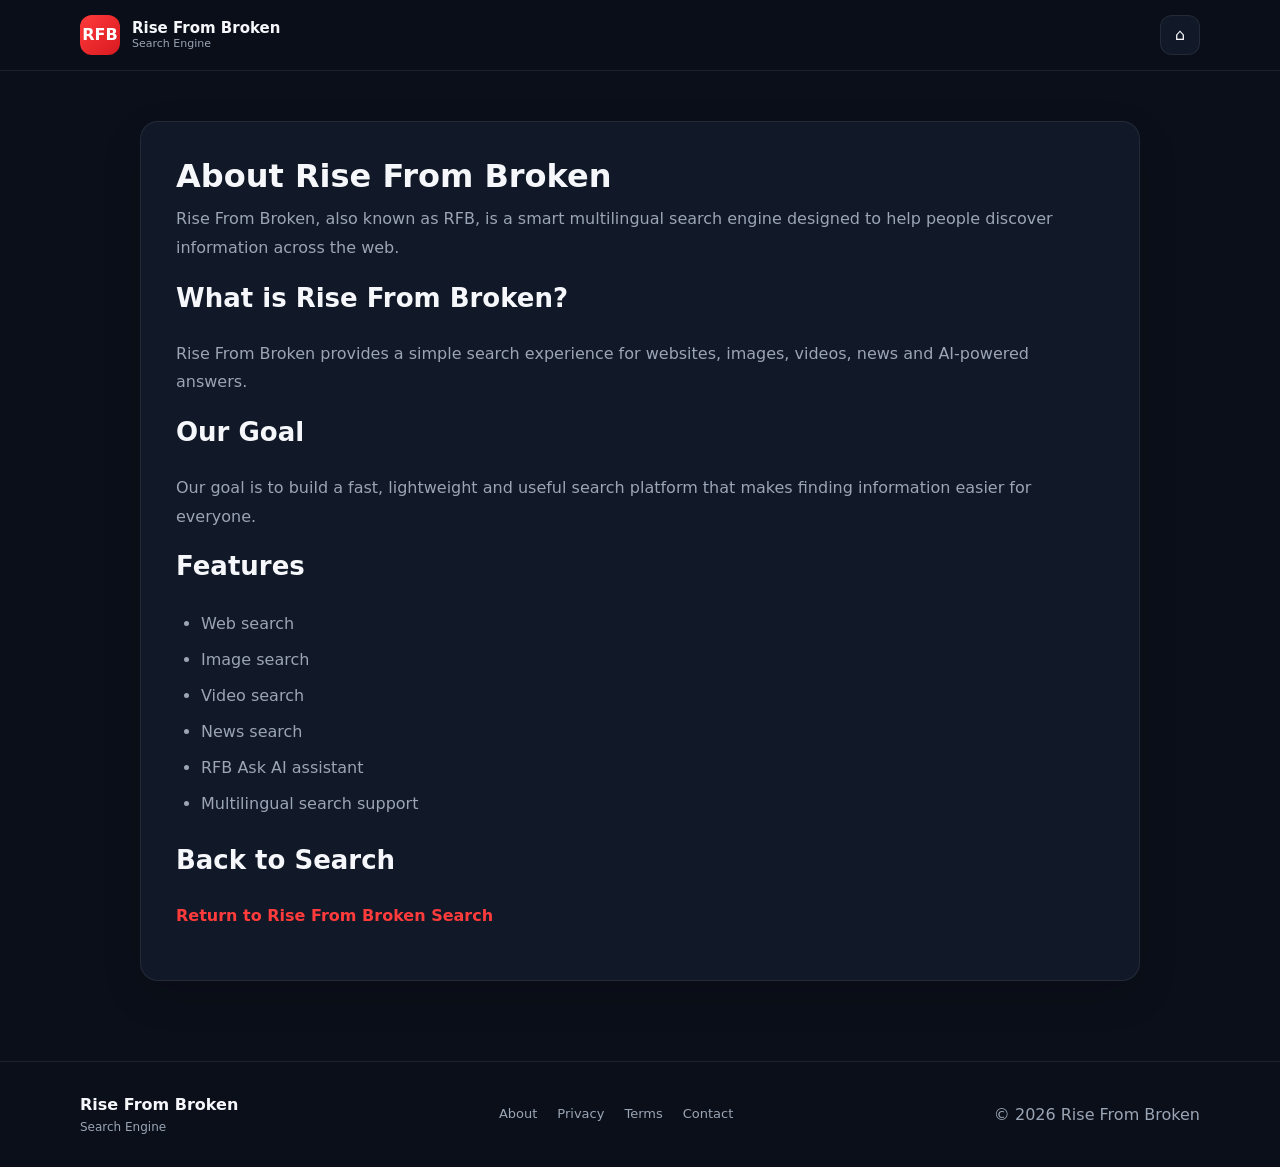
==== Rise-From-Broken-Search-Engine-V1/about.html @ 78c4196f "Create about.html" ====
<!DOCTYPE html>
<html lang="en">
<head>
  <meta charset="UTF-8">
  <meta name="viewport" content="width=device-width, initial-scale=1.0">

  <title>About — Rise From Broken</title>

  <meta
    name="description"
    content="Learn about Rise From Broken, a smart multilingual search engine for web, images, videos, news and AI-powered answers."
  >

  <meta name="robots" content="index, follow">

  <link
    rel="canonical"
    href="https://rise-from-broken.vercel.app/about.html"
  >

  <link rel="stylesheet" href="style.css">
</head>

<body>

<header class="site-header">
  <div class="header-inner">

    <a href="/" class="brand">
      <div class="brand-logo">
        <span>RFB</span>
      </div>

      <div class="brand-text">
        <strong>Rise From Broken</strong>
        <span>Search Engine</span>
      </div>
    </a>

    <a href="/" class="icon-btn" aria-label="Home">⌂</a>

  </div>
</header>

<main class="info-page">

  <div class="info-page-inner">

    <h1>About Rise From Broken</h1>

    <p>
      Rise From Broken, also known as RFB, is a smart multilingual
      search engine designed to help people discover information
      across the web.
    </p>

    <h2>What is Rise From Broken?</h2>

    <p>
      Rise From Broken provides a simple search experience for
      websites, images, videos, news and AI-powered answers.
    </p>

    <h2>Our Goal</h2>

    <p>
      Our goal is to build a fast, lightweight and useful search
      platform that makes finding information easier for everyone.
    </p>

    <h2>Features</h2>

    <ul>
      <li>Web search</li>
      <li>Image search</li>
      <li>Video search</li>
      <li>News search</li>
      <li>RFB Ask AI assistant</li>
      <li>Multilingual search support</li>
    </ul>

    <h2>Back to Search</h2>

    <p>
      <a href="/">Return to Rise From Broken Search</a>
    </p>

  </div>

</main>

<footer class="site-footer">
  <div class="footer-inner">
    <div class="footer-brand">
      <strong>Rise From Broken</strong>
      <span>Search Engine</span>
    </div>

    <div class="footer-links">
      <a href="/about.html">About</a>
      <a href="/privacy.html">Privacy</a>
      <a href="/terms.html">Terms</a>
      <a href="/contact.html">Contact</a>
    </div>

    <p>© 2026 Rise From Broken</p>
  </div>
</footer>

</body>
</html>
---- Rise-From-Broken-Search-Engine-V1/style.css ----
/* =========================================================
   RISE FROM BROKEN — CLEAN RED UI
========================================================= */

:root {

  --bg: #0b0f19;
  --surface: #111827;
  --surface-2: #172033;

  --text: #f5f7fb;
  --muted: #9aa5b5;

  --border: rgba(255,255,255,.08);

  --accent: #ff3b3b;
  --accent-2: #d71920;

  --radius-sm: 10px;
  --radius-md: 16px;
  --radius-lg: 22px;

  --container: 1120px;
}


/* =========================================================
   RESET
========================================================= */

* {
  box-sizing: border-box;
  margin: 0;
  padding: 0;
}

html {
  scroll-behavior: smooth;
}

body {

  min-height: 100vh;

  font-family:
    Inter,
    system-ui,
    -apple-system,
    BlinkMacSystemFont,
    "Segoe UI",
    sans-serif;

  background: var(--bg);
  color: var(--text);

  line-height: 1.6;

  transition:
    background .2s ease,
    color .2s ease;
}

button,
input {
  font: inherit;
}

button {
  cursor: pointer;
}

a {
  color: inherit;
  text-decoration: none;
}


/* =========================================================
   HEADER
========================================================= */

.site-header {

  position: sticky;
  top: 0;
  z-index: 100;

  border-bottom:
    1px solid var(--border);

  background:
    rgba(11,15,25,.94);

  backdrop-filter: blur(12px);
}

.header-inner {

  width:
    min(
      calc(100% - 40px),
      var(--container)
    );

  min-height: 70px;

  margin: auto;

  display: flex;
  align-items: center;
  justify-content: space-between;
}


/* =========================================================
   BRAND
========================================================= */

.brand {

  display: flex;
  align-items: center;

  gap: 12px;
}

.brand-logo {

  width: 40px;
  height: 40px;

  border-radius: 12px;

  overflow: hidden;

  display: grid;
  place-items: center;

  background:
    linear-gradient(
      135deg,
      var(--accent),
      var(--accent-2)
    );

  font-weight: 900;
}

.brand-logo img {

  width: 100%;
  height: 100%;

  object-fit: contain;
}

.brand-logo span {
  color: white;
}

.brand-text {

  display: flex;
  flex-direction: column;

  line-height: 1.2;
}

.brand-text strong {
  font-size: 15px;
}

.brand-text span {

  color: var(--muted);

  font-size: 11px;
}


/* =========================================================
   THEME
========================================================= */

.icon-btn {

  width: 40px;
  height: 40px;

  border:
    1px solid var(--border);

  border-radius: 12px;

  background: var(--surface);

  color: var(--text);

  display: grid;
  place-items: center;
}


/* =========================================================
   MAIN
========================================================= */

.main-container {

  width:
    min(
      calc(100% - 40px),
      var(--container)
    );

  margin: auto;
}


/* =========================================================
   HERO
========================================================= */

.hero {

  min-height: 560px;

  display: flex;

  align-items: center;
  justify-content: center;

  text-align: center;
}

.hero-content {

  width: 100%;

  max-width: 780px;

  margin: auto;
}

.hero-logo {

  width: 72px;
  height: 72px;

  margin:
    0 auto 24px;

  border-radius: 22px;

  overflow: hidden;

  display: grid;
  place-items: center;

  background:
    linear-gradient(
      135deg,
      var(--accent),
      var(--accent-2)
    );

  font-weight: 900;
  font-size: 20px;
}

.hero-logo img {

  width: 100%;
  height: 100%;

  object-fit: contain;
}

.hero-logo span {
  color: white;
}

.hero h1 {

  font-size:
    clamp(
      40px,
      6vw,
      68px
    );

  line-height: 1.05;

  letter-spacing: -2.5px;

  margin-bottom: 20px;
}

.hero h1 span {
  color: var(--accent);
}

.hero-description {

  max-width: 620px;

  margin:
    0 auto 32px;

  color: var(--muted);

  font-size: 16px;
}


/* =========================================================
   SEARCH BOX
========================================================= */

.search-wrapper {

  width:
    min(
      100%,
      720px
    );

  margin: auto;

  position: relative;
}

.search-box {

  min-height: 64px;

  padding:
    7px 8px 7px 20px;

  display: flex;
  align-items: center;

  gap: 8px;

  background: var(--surface);

  border:
    1px solid var(--border);

  border-radius: 18px;

  box-shadow:
    0 10px 30px
    rgba(0,0,0,.18);
}

.search-box:focus-within {

  border-color:
    rgba(255,59,59,.65);
}

.search-icon {

  color: var(--muted);

  font-size: 24px;

  flex-shrink: 0;
}

.search-box input {

  width: 100%;
  min-width: 0;

  border: 0;
  outline: 0;

  background: transparent;

  color: var(--text);

  font-size: 17px;
}

.search-box input::placeholder {
  color: #6f7b8e;
}


/* =========================================================
   SEARCH BUTTONS
========================================================= */

.search-action {

  width: 40px;
  height: 40px;

  border: 0;

  border-radius: 11px;

  background: transparent;

  color: var(--muted);

  display: grid;
  place-items: center;

  flex-shrink: 0;
}

.search-action:hover {

  background: var(--surface-2);

  color: var(--text);
}

.search-submit {

  min-height: 48px;

  padding: 0 22px;

  border: 0;

  border-radius: 13px;

  background:
    linear-gradient(
      135deg,
      var(--accent),
      var(--accent-2)
    );

  color: white;

  font-weight: 700;
}


/* =========================================================
   SUGGESTIONS
========================================================= */

.suggestions {

  position: absolute;

  left: 0;
  right: 0;

  top:
    calc(100% + 8px);

  padding: 8px;

  background: var(--surface);

  border:
    1px solid var(--border);

  border-radius: 15px;

  box-shadow:
    0 15px 40px
    rgba(0,0,0,.3);

  z-index: 30;
}

.suggestion {

  width: 100%;

  padding: 11px 13px;

  border: 0;

  border-radius: 9px;

  background: transparent;

  color: var(--text);

  text-align: left;
}

.suggestion:hover {
  background: var(--surface-2);
}


/* =========================================================
   QUICK SEARCH
========================================================= */

.quick-searches {

  margin-top: 18px;

  display: flex;

  align-items: center;
  justify-content: center;

  flex-wrap: wrap;

  gap: 8px;

  color: var(--muted);

  font-size: 13px;
}

.quick {

  padding: 5px 11px;

  border:
    1px solid var(--border);

  border-radius: 999px;

  background: transparent;

  color: var(--muted);

  font-size: 12px;
}

.quick:hover {

  color: var(--text);

  background: var(--surface);

  border-color:
    rgba(255,59,59,.4);
}


/* =========================================================
   SEARCH CONTENT
========================================================= */

.search-content {

  padding:
    10px 0 80px;
}


/* =========================================================
   TABS
========================================================= */

.search-tabs {

  display: flex;

  align-items: center;
  justify-content: center;

  gap: 10px;

  padding:
    12px 8px 22px;

  border-bottom:
    1px solid var(--border);

  margin-bottom: 34px;
}

.search-tab {

  min-width: 105px;

  padding:
    11px 17px;

  border:
    1px solid transparent;

  border-radius: 12px;

  background: transparent;

  color: var(--muted);

  display: flex;

  align-items: center;
  justify-content: center;

  gap: 8px;

  font-size: 14px;
  font-weight: 600;
}

.search-tab:hover {

  color: var(--text);

  background: var(--surface);
}

.search-tab.active {

  color: white;

  background:
    linear-gradient(
      135deg,
      var(--accent),
      var(--accent-2)
    );

  border-color:
    rgba(255,59,59,.45);
}


/* =========================================================
   RESULTS HEADER
========================================================= */

.results-header {

  display: flex;

  align-items: center;
  justify-content: space-between;

  margin-bottom: 20px;
}

.results-header h2 {

  font-size: 24px;

  letter-spacing: -.5px;
}

.result-count {

  margin-top: 3px;

  color: var(--muted);

  font-size: 13px;
}


/* =========================================================
   INLINE RFB ASK
========================================================= */

.inline-ask {

  max-width: 820px;

  margin-bottom: 18px;

  padding: 16px 18px;

  display: flex;

  gap: 13px;

  border:
    1px solid
    rgba(255,59,59,.28);

  border-radius: 15px;

  background:
    linear-gradient(
      135deg,
      rgba(255,59,59,.09),
      rgba(215,25,32,.04)
    );
}

.inline-ask-icon {

  width: 38px;
  height: 38px;

  flex-shrink: 0;

  display: grid;
  place-items: center;

  border-radius: 11px;

  background:
    linear-gradient(
      135deg,
      var(--accent),
      var(--accent-2)
    );
}

.inline-ask-content strong {

  font-size: 13px;

  color: var(--accent);
}

.inline-ask-content p {

  margin-top: 2px;

  color: var(--text);

  font-size: 14px;

  line-height: 1.6;
}


/* =========================================================
   RFB ASK PANEL
========================================================= */

.rfb-ask-panel {

  max-width: 820px;

  margin-bottom: 25px;

  padding: 22px;

  border:
    1px solid
    rgba(255,59,59,.25);

  border-radius: 18px;

  background: var(--surface);

  box-shadow:
    0 15px 40px
    rgba(0,0,0,.15);
}

.ask-header {

  display: flex;

  align-items: center;

  gap: 12px;

  margin-bottom: 18px;
}

.ask-icon {

  width: 44px;
  height: 44px;

  display: grid;
  place-items: center;

  border-radius: 13px;

  background:
    linear-gradient(
      135deg,
      var(--accent),
      var(--accent-2)
    );
}

.ask-header h3 {
  font-size: 17px;
}

.ask-header p {

  color: var(--muted);

  font-size: 12px;
}

.ask-input-row {

  display: flex;

  gap: 9px;
}

.ask-input-row input {

  width: 100%;

  min-width: 0;

  padding:
    13px 15px;

  border:
    1px solid var(--border);

  border-radius: 12px;

  outline: 0;

  background: var(--surface-2);

  color: var(--text);
}

.ask-input-row input:focus {

  border-color:
    rgba(255,59,59,.55);
}

.ask-input-row button {

  padding:
    0 22px;

  border: 0;

  border-radius: 12px;

  background:
    linear-gradient(
      135deg,
      var(--accent),
      var(--accent-2)
    );

  color: white;

  font-weight: 700;
}

.ask-input-row button:disabled {
  opacity: .55;
}

.ask-loading {

  margin-top: 14px;

  color: var(--muted);

  font-size: 13px;
}

.ask-answer {

  margin-top: 15px;

  padding: 16px;

  border:
    1px solid
    rgba(255,59,59,.18);

  border-radius: 12px;

  background:
    rgba(255,59,59,.05);

  white-space: pre-wrap;

  color: var(--text);

  line-height: 1.7;

  font-size: 14px;
}


/* =========================================================
   WEB RESULTS
========================================================= */

.results-list {

  max-width: 820px;

  display: flex;

  flex-direction: column;

  gap: 14px;
}

.result {

  display: block;

  padding:
    20px 22px;

  border:
    1px solid var(--border);

  border-radius: 15px;

  background: var(--surface);
}

.result:hover {

  border-color:
    rgba(255,59,59,.4);

  background: var(--surface-2);

  transform: translateY(-1px);
}

.result-url {

  color: var(--accent);

  font-size: 12px;

  margin-bottom: 5px;

  overflow: hidden;

  text-overflow: ellipsis;

  white-space: nowrap;
}

.result h3 {

  font-size: 18px;

  margin-bottom: 6px;
}

.result p {

  color: var(--muted);

  font-size: 14px;
}


/* =========================================================
   IMAGES
========================================================= */

.images-grid {

  display: grid;

  grid-template-columns:
    repeat(
      auto-fill,
      minmax(190px,1fr)
    );

  gap: 18px;
}

.image-card {

  overflow: hidden;

  border:
    1px solid var(--border);

  border-radius: 15px;

  background: var(--surface);
}

.image-card img {

  width: 100%;

  aspect-ratio: 4 / 3;

  display: block;

  object-fit: cover;
}

.image-card-content {

  padding: 12px;

  font-size: 13px;

  font-weight: 600;
}


/* =========================================================
   VIDEOS
========================================================= */

.videos-grid {

  display: grid;

  grid-template-columns:
    repeat(
      auto-fill,
      minmax(270px,1fr)
    );

  gap: 20px;
}

.video-card {

  overflow: hidden;

  border:
    1px solid var(--border);

  border-radius: 15px;

  background: var(--surface);
}

.video-thumbnail {

  position: relative;

  aspect-ratio: 16 / 9;

  overflow: hidden;
}

.video-thumbnail img {

  width: 100%;
  height: 100%;

  object-fit: cover;
}

.video-placeholder {

  width: 100%;
  height: 100%;

  display: grid;
  place-items: center;

  background: var(--surface-2);

  font-size: 40px;
}

.video-play {

  position: absolute;

  left: 50%;
  top: 50%;

  transform:
    translate(-50%,-50%);

  width: 48px;
  height: 48px;

  border-radius: 50%;

  display: grid;
  place-items: center;

  background:
    rgba(0,0,0,.72);

  color: white;
}

.video-card-content {

  padding: 14px;

  font-size: 14px;

  font-weight: 650;
}


/* =========================================================
   NEWS
========================================================= */

.news-list {

  display: flex;

  flex-direction: column;

  gap: 15px;
}

.news-card {

  display: block;

  padding: 18px;

  border:
    1px solid var(--border);

  border-radius: 15px;

  background: var(--surface);
}

.news-card:hover {

  border-color:
    rgba(255,59,59,.4);

  background: var(--surface-2);
}

.news-source {

  color: var(--accent);

  font-size: 12px;

  margin-bottom: 4px;
}

.news-title {

  font-size: 17px;

  font-weight: 650;

  margin-bottom: 5px;
}

.news-description {

  color: var(--muted);

  font-size: 13px;
}


/* =========================================================
   EMPTY / LOADING
========================================================= */

.empty,
.loading-state {

  padding:
    70px 20px;

  text-align: center;

  color: var(--muted);
}

.empty-mark {

  font-size: 45px;

  margin-bottom: 12px;
}

.empty h3 {

  color: var(--text);

  margin-bottom: 6px;
}

.spinner {

  width: 30px;
  height: 30px;

  margin:
    0 auto 12px;

  border:
    3px solid var(--border);

  border-top-color:
    var(--accent);

  border-radius: 50%;

  animation:
    spin .8s linear infinite;
}

@keyframes spin {

  to {
    transform: rotate(360deg);
  }

}


/* =========================================================
   HOME INFO
========================================================= */

.home-info {

  padding:
    10px 0 90px;

  display: grid;

  grid-template-columns:
    repeat(4,1fr);

  gap: 16px;
}

.info-card {

  padding: 22px;

  border:
    1px solid var(--border);

  border-radius: 16px;

  background: var(--surface);
}

.info-icon {

  font-size: 25px;

  margin-bottom: 12px;
}

.info-card h3 {

  font-size: 16px;

  margin-bottom: 6px;
}

.info-card p {

  color: var(--muted);

  font-size: 13px;
}


/* =========================================================
   FOOTER
========================================================= */

.site-footer {

  border-top:
    1px solid var(--border);

  padding:
    30px 0;

  color: var(--muted);
}

.footer-inner {

  width:
    min(
      calc(100% - 40px),
      var(--container)
    );

  margin: auto;

  display: flex;

  align-items: center;

  justify-content: space-between;

  gap: 20px;

  flex-wrap: wrap;
}

.footer-brand {

  display: flex;

  flex-direction: column;
}

.footer-brand strong {
  color: var(--text);
}

.footer-brand span {
  font-size: 12px;
}

.footer-links {

  display: flex;

  gap: 20px;

  font-size: 13px;
}


/* =========================================================
   LIGHT MODE
========================================================= */

body.light {

  --bg: #f7f8fc;

  --surface: #ffffff;

  --surface-2: #f0f2f8;

  --text: #171a22;

  --muted: #667085;

  --border:
    rgba(15,23,42,.09);

  --accent: #e11d2e;

  --accent-2: #c8102e;
}

body.light .site-header {

  background:
    rgba(247,248,252,.94);
}


/* =========================================================
   MOBILE
========================================================= */

@media (max-width: 900px) {

  .home-info {

    grid-template-columns:
      repeat(2,1fr);
  }

}


@media (max-width: 650px) {

  .main-container {

    width:
      calc(100% - 24px);
  }

  .header-inner {

    width:
      calc(100% - 24px);
  }

  .hero {

    min-height: 520px;
  }

  .hero h1 {

    font-size: 42px;

    letter-spacing: -1.5px;
  }

  .search-box {

    min-height: 58px;

    padding-left: 14px;

    border-radius: 15px;
  }

  .search-box input {

    font-size: 15px;
  }

  .search-submit {

    padding:
      0 15px;

    min-height: 44px;

    font-size: 13px;
  }

  .search-tabs {

    justify-content: flex-start;

    overflow-x: auto;

    gap: 7px;
  }

  .search-tab {

    min-width: auto;

    flex: 0 0 auto;

    padding:
      9px 13px;

    font-size: 13px;
  }

  .home-info {

    grid-template-columns: 1fr;

    padding-bottom: 60px;
  }

  .ask-input-row {

    flex-direction: column;
  }

  .ask-input-row button {

    min-height: 44px;
  }

  .footer-inner {

    flex-direction: column;

    align-items: flex-start;
  }

}


@media (max-width: 430px) {

  .brand-text {
    display: none;
  }

  .hero-logo {

    width: 62px;
    height: 62px;

    border-radius: 18px;
  }

  .hero h1 {

    font-size: 36px;
  }

  .search-box {

    gap: 4px;
  }

  .search-action {

    width: 34px;
    height: 34px;
  }

  .search-submit {

    padding:
      0 12px;
  }

}
/* =========================================================
   ABOUT / PRIVACY / TERMS / CONTACT PAGES
========================================================= */

.info-page {
  width: min(100% - 40px, 1000px);
  margin: 50px auto 80px;
}

.info-page-inner {
  padding: 35px;
  border-radius: 18px;

  background: var(--surface);

  border: 1px solid var(--border);

  box-shadow:
    0 15px 40px rgba(0, 0, 0, .12);
}

.info-page h1 {
  margin-bottom: 10px;

  font-size: 32px;
  line-height: 1.2;

  color: var(--text);
}

.info-page h2 {
  margin-bottom: 20px;

  font-size: 26px;
  color: var(--text);
}

.info-page h3 {
  margin-top: 28px;
  margin-bottom: 10px;

  font-size: 18px;
  color: var(--text);
}

.info-page p {
  margin-bottom: 15px;

  color: var(--muted);

  line-height: 1.8;
}

.info-page ul {
  margin-bottom: 20px;
  padding-left: 25px;

  color: var(--muted);

  line-height: 2;
}

.info-page li {
  margin-bottom: 4px;
}

.info-page a {
  color: var(--accent);

  text-decoration: none;

  font-weight: 600;
}

.info-page a:hover {
  text-decoration: underline;
}


/* =========================================================
   INFO PAGE BACK BUTTON
========================================================= */

.info-page-back {
  display: inline-flex;

  align-items: center;
  gap: 8px;

  margin-bottom: 22px;

  padding: 9px 14px;

  border: 1px solid var(--border);
  border-radius: 10px;

  background: var(--surface-2);

  color: var(--text) !important;

  font-size: 13px;
}

.info-page-back:hover {
  border-color: rgba(255, 59, 59, .4);

  text-decoration: none !important;
}


/* =========================================================
   CONTACT EMAIL
========================================================= */

.contact-email {
  display: inline-block;

  margin-top: 5px;

  padding: 10px 14px;

  border-radius: 10px;

  background: var(--surface-2);

  color: var(--accent) !important;
}


/* =========================================================
   MOBILE
========================================================= */

@media (max-width: 650px) {

  .info-page {
    width: calc(100% - 24px);

    margin-top: 30px;
    margin-bottom: 50px;
  }

  .info-page-inner {
    padding: 22px 18px;

    border-radius: 15px;
  }

  .info-page h1 {
    font-size: 27px;
  }

  .info-page h2 {
    font-size: 22px;
  }

  .info-page h3 {
    font-size: 17px;
  }

  .info-page p {
    font-size: 14px;
  }

  .info-page ul {
    padding-left: 20px;

    font-size: 14px;
  }

}
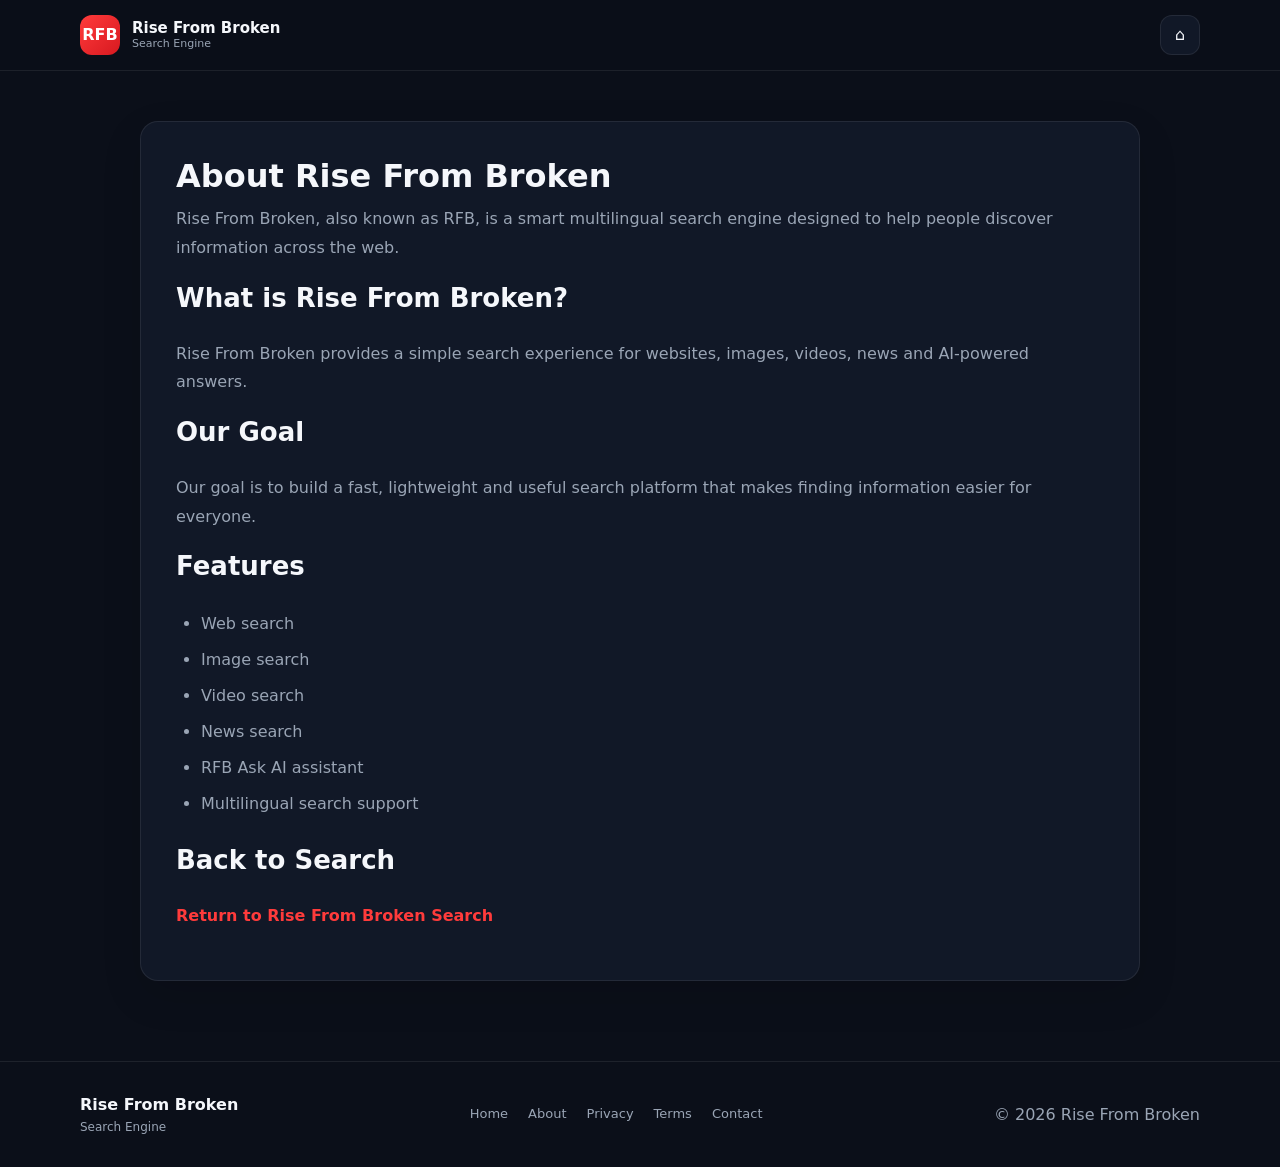
==== commit c32fb6c8: "Update about.html" ====
--- a/Rise-From-Broken-Search-Engine-V1/about.html
+++ b/Rise-From-Broken-Search-Engine-V1/about.html
@@ -37,7 +37,15 @@
       </div>
     </a>
 
-    <a href="/" class="icon-btn" aria-label="Home">⌂</a>
+    <!-- HOME BUTTON -->
+    <a
+      href="/"
+      class="icon-btn"
+      aria-label="Home"
+      title="Home"
+    >
+      ⌂
+    </a>
 
   </div>
 </header>
@@ -91,12 +99,15 @@
 
 <footer class="site-footer">
   <div class="footer-inner">
+
     <div class="footer-brand">
       <strong>Rise From Broken</strong>
       <span>Search Engine</span>
     </div>
 
+    <!-- FINAL NAVIGATION -->
     <div class="footer-links">
+      <a href="/">Home</a>
       <a href="/about.html">About</a>
       <a href="/privacy.html">Privacy</a>
       <a href="/terms.html">Terms</a>
@@ -104,6 +115,7 @@
     </div>
 
     <p>© 2026 Rise From Broken</p>
+
   </div>
 </footer>
 
